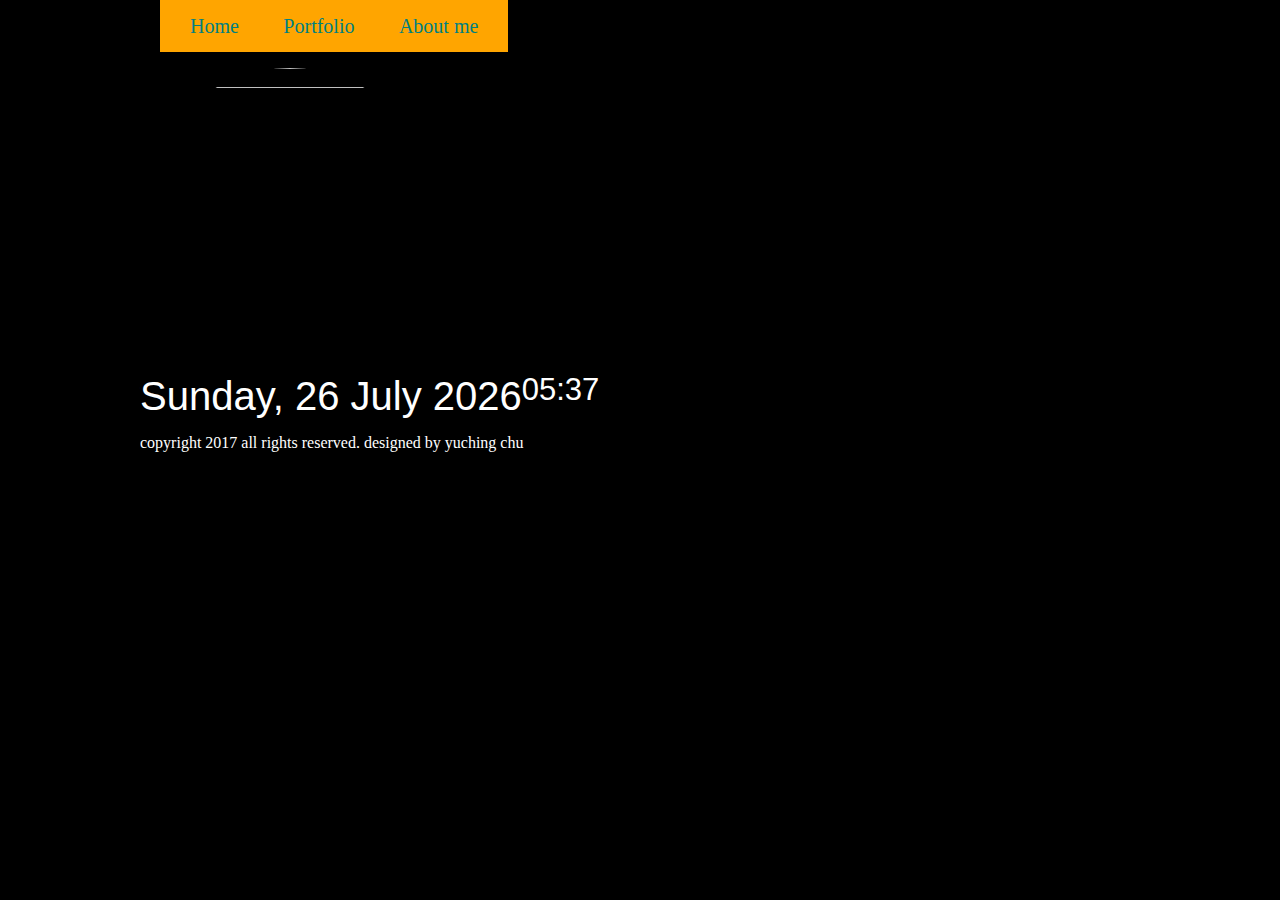
==== index.html @ 3631486a "add animation" ====
<!doctype html>
<html class="no-js" lang="en" dir="ltr">

<head>
  <meta charset="utf-8">
  <meta name="viewport" content="width=device-width, initial-scale=1.0">
  <title>yuching chu - artist - homepage</title>
  <link rel="stylesheet" href="css/foundation.css">
  <link rel="stylesheet" href="css/app.css">
</head>

<body>

<div class="wrapper">
  <header class="row">
    <nav>
      <ul>
        <li><a href="index.html" class="columns small-12 medium-2 large-1">Home</a></li>
        <li><a href="portfolio.html" class="columns small-12 medium-2 large-1">Portfolio</a></li>
        <li><a href="about.html" class="columns small-12 medium-2 large-1">About me</a></li>
      </ul>
    </nav>
  </header>

<div class="row">
  <figure>
      <img src="imageS/jc_cartoon_self.jpg" height="300px" width="300px">
  </figure>
</div>

<div class="row">
  <h2 id="today"></h2>
  <h3 id="time"></h3>
</div>
</div>

<footer class="row">
  <h6>copyright 2017 all rights reserved. designed by yuching chu</h6>
</footer>
</div>
<script src="js/livetime.js"></script>
<script src="js/vendor/jquery.js"></script>
<script src="js/vendor/what-input.js"></script>
<script src="js/vendor/foundation.js"></script>
<script src="js/app.js"></script>
</body>
</html>
---- css/app.css ----
/* this is my stylesheet for the homepage*/
/* table of contects */
/* main body styles */
/* footer styles */

  img {
      border-radius: 150px;
  }

  body {
      color: white;
      background-color: black;
  }

  nav ul{
      list-style-type: none;
      background-color: orange;
      padding: 10px 10px 10px 10px;
      text-align: center;
  }
  nav li {
      display: inline;
      font-size:  20px;
}
  nav a:link, nav a:visited {
      color: teal;
      font-family: comic sans ms;
      padding: 10px 20px 10px 20px;
      text-decoration: none;
}
  nav a:hover {
      background-color:silver;
      border-radius: 10px;
}
  h1,h6 {
      color: white;
      font-family: 'Rock Salt', cursive;
}

/* header styles */
/* main body styles */
/* footer styles */
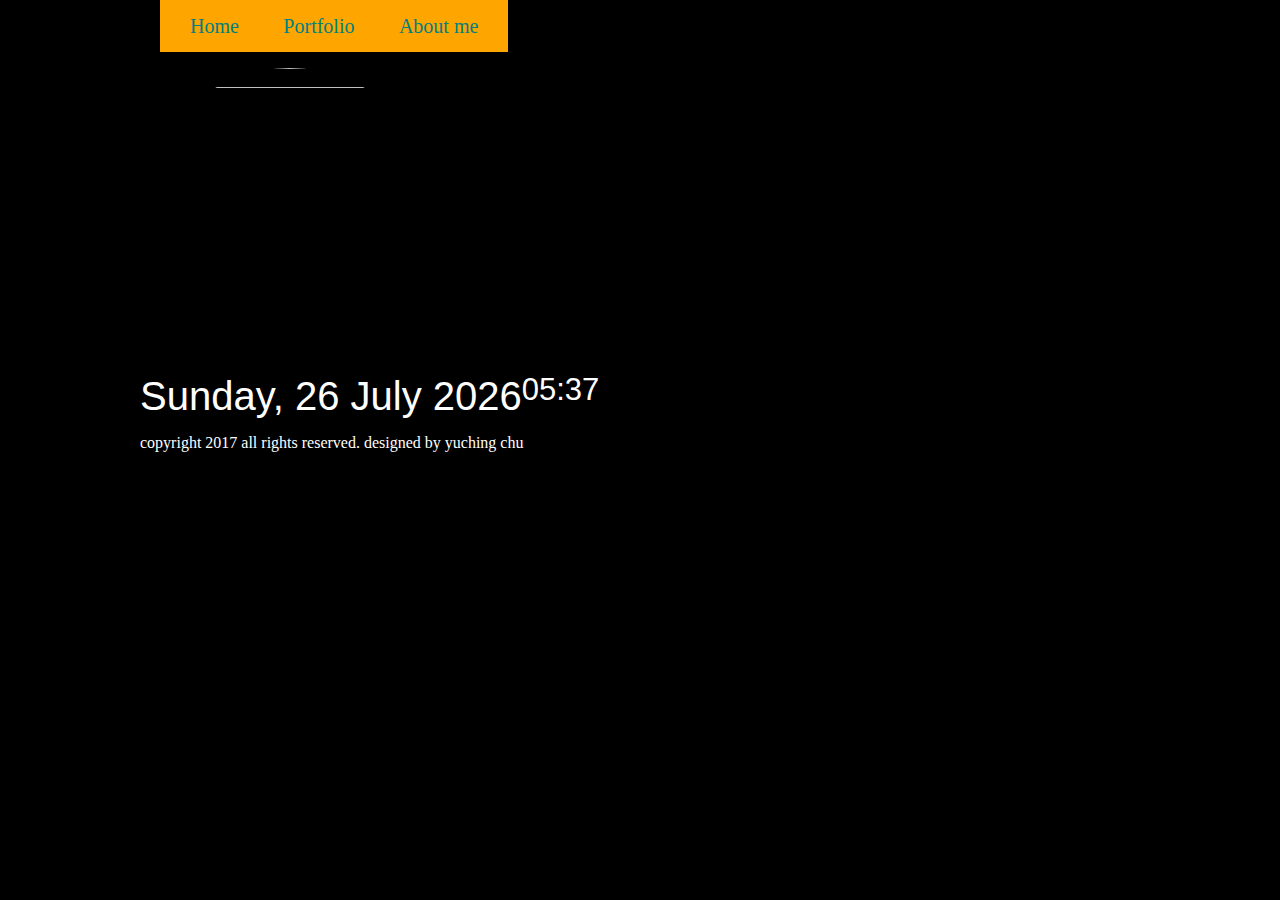
==== commit 670251eb: "Add files via upload" ====
--- a/index.html
+++ b/index.html
@@ -24,7 +24,7 @@
 
 <div class="row">
   <figure>
-      <img src="imageS/jc_cartoon_self.jpg" height="300px" width="300px">
+      <img src="imageS/cartoonself.jpg" height="300px" width="300px">
   </figure>
 </div>
 
